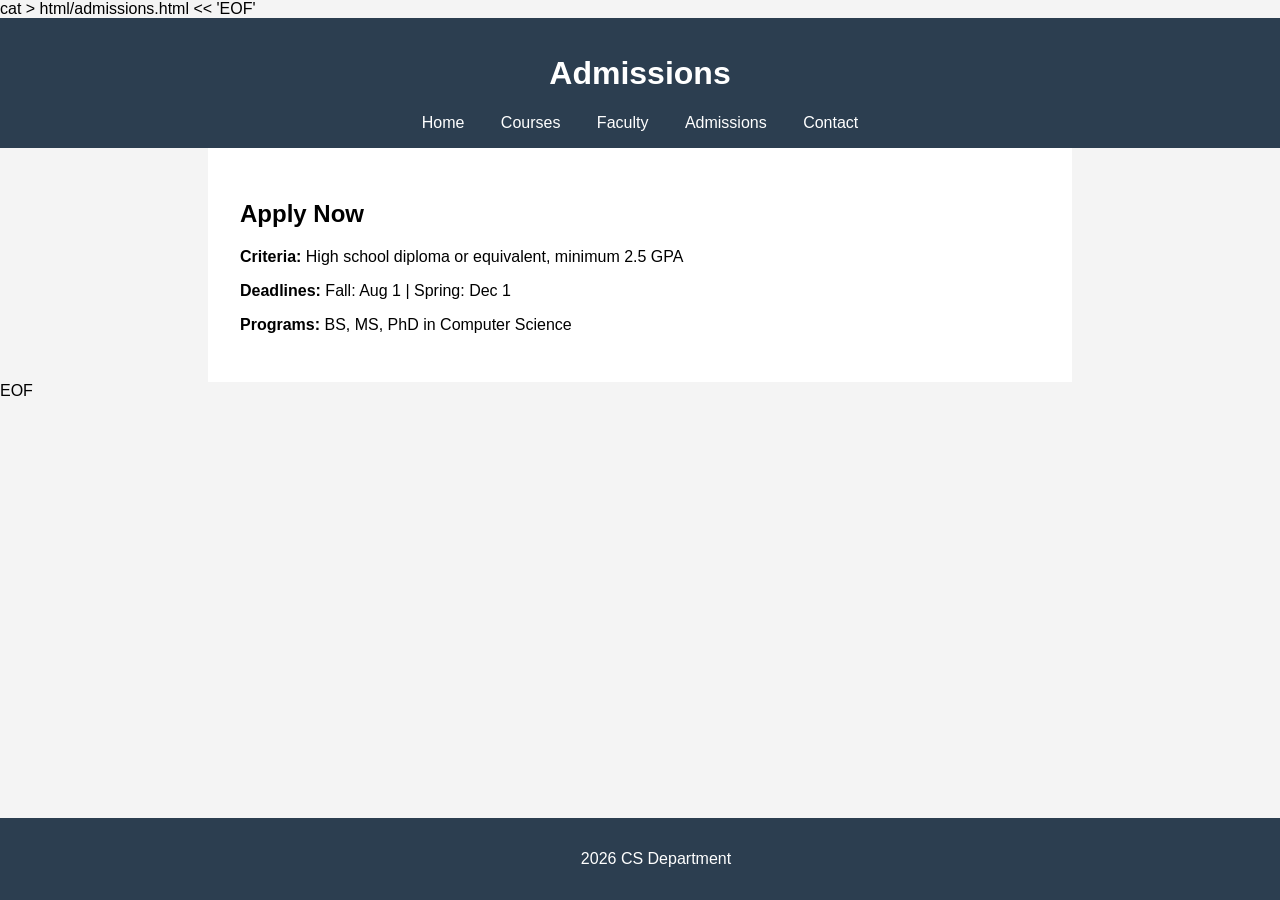
==== html/admissions.html @ 37e90ee7 "Add all five HTML/CSS pages and Dockerfile" ====
cat > html/admissions.html << 'EOF'
<!DOCTYPE html>
<html lang="en">
<head>
    <meta charset="UTF-8">
    <meta name="viewport" content="width=device-width, initial-scale=1.0">
    <title>CS Department - Admissions</title>
    <link rel="stylesheet" href="../css/style.css">
</head>
<body>
    <header>
        <h1>Admissions</h1>
        <nav>
            <a href="index.html">Home</a>
            <a href="courses.html">Courses</a>
            <a href="faculty.html">Faculty</a>
            <a href="admissions.html">Admissions</a>
            <a href="contact.html">Contact</a>
        </nav>
    </header>
    <main>
        <h2>Apply Now</h2>
        <p><strong>Criteria:</strong> High school diploma or equivalent, minimum 2.5 GPA</p>
        <p><strong>Deadlines:</strong> Fall: Aug 1 | Spring: Dec 1</p>
        <p><strong>Programs:</strong> BS, MS, PhD in Computer Science</p>
    </main>
    <footer>
        <p> 2026 CS Department</p>
    </footer>
</body>
</html>
EOF
---- css/style.css ----
body {
    font-family: Arial, sans-serif;
    margin: 0;
    padding: 0;
    background: #f4f4f4;
}
header {
    background: #2c3e50;
    color: white;
    padding: 1rem;
    text-align: center;
}
nav a {
    color: white;
    margin: 0 1rem;
    text-decoration: none;
}
nav a:hover {
    text-decoration: underline;
}
main {
    padding: 2rem;
    max-width: 800px;
    margin: auto;
    background: white;
}
footer {
    background: #2c3e50;
    color: white;
    text-align: center;
    padding: 1rem;
    position: fixed;
    bottom: 0;
    width: 100%;
}
.faculty div {
    background: #ecf0f1;
    margin: 1rem 0;
    padding: 1rem;
    border-radius: 5px;
}
form input, form textarea {
    width: 100%;
    padding: 0.5rem;
    margin: 0.5rem 0;
}
button {
    background: #2c3e50;
    color: white;
    border: none;
    padding: 0.5rem 1rem;
    cursor: pointer;
}
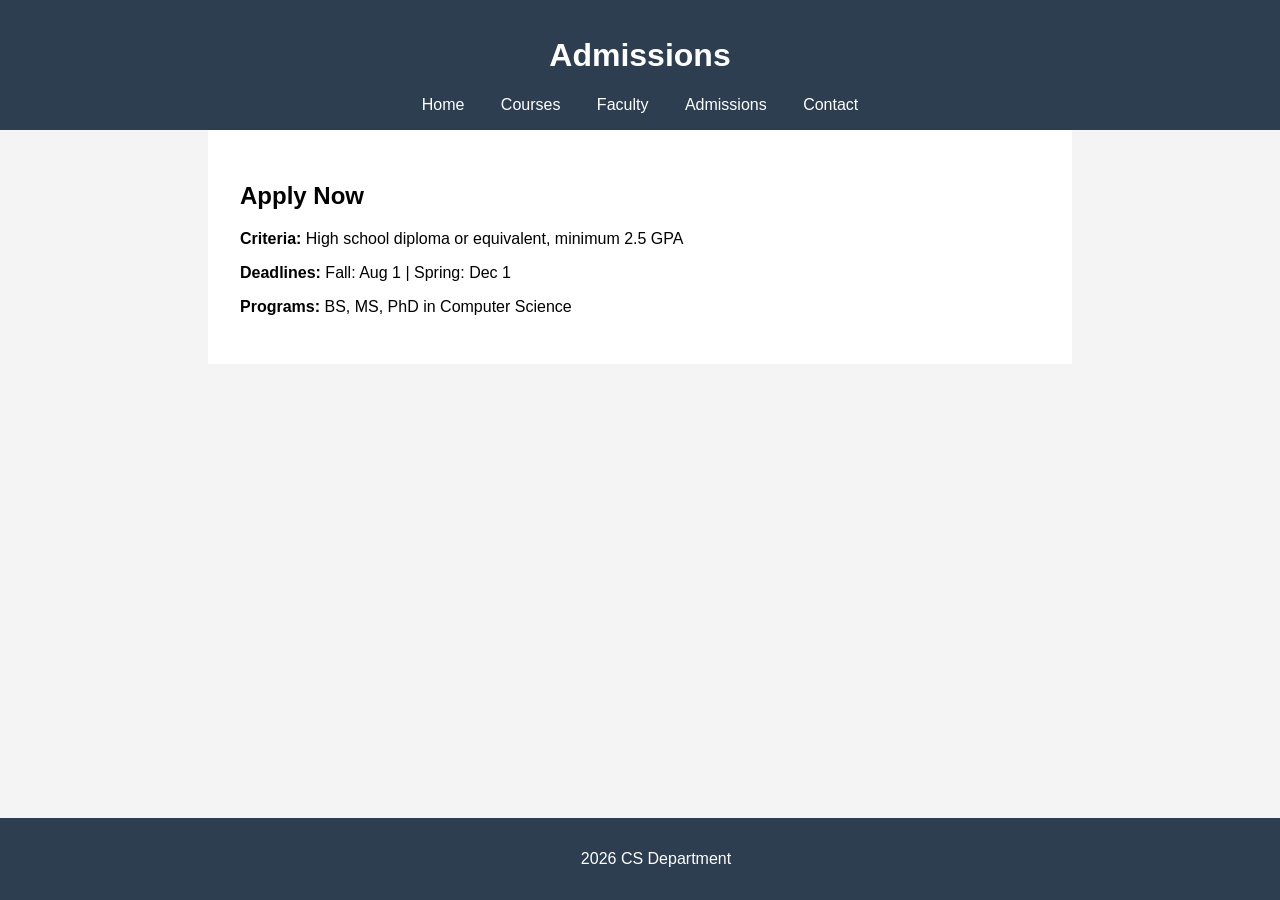
==== commit 50e68686: "Edit files" ====
--- a/html/admissions.html
+++ b/html/admissions.html
@@ -1,4 +1,4 @@
-cat > html/admissions.html << 'EOF'
+
 <!DOCTYPE html>
 <html lang="en">
 <head>
@@ -29,4 +29,3 @@
     </footer>
 </body>
 </html>
-EOF
